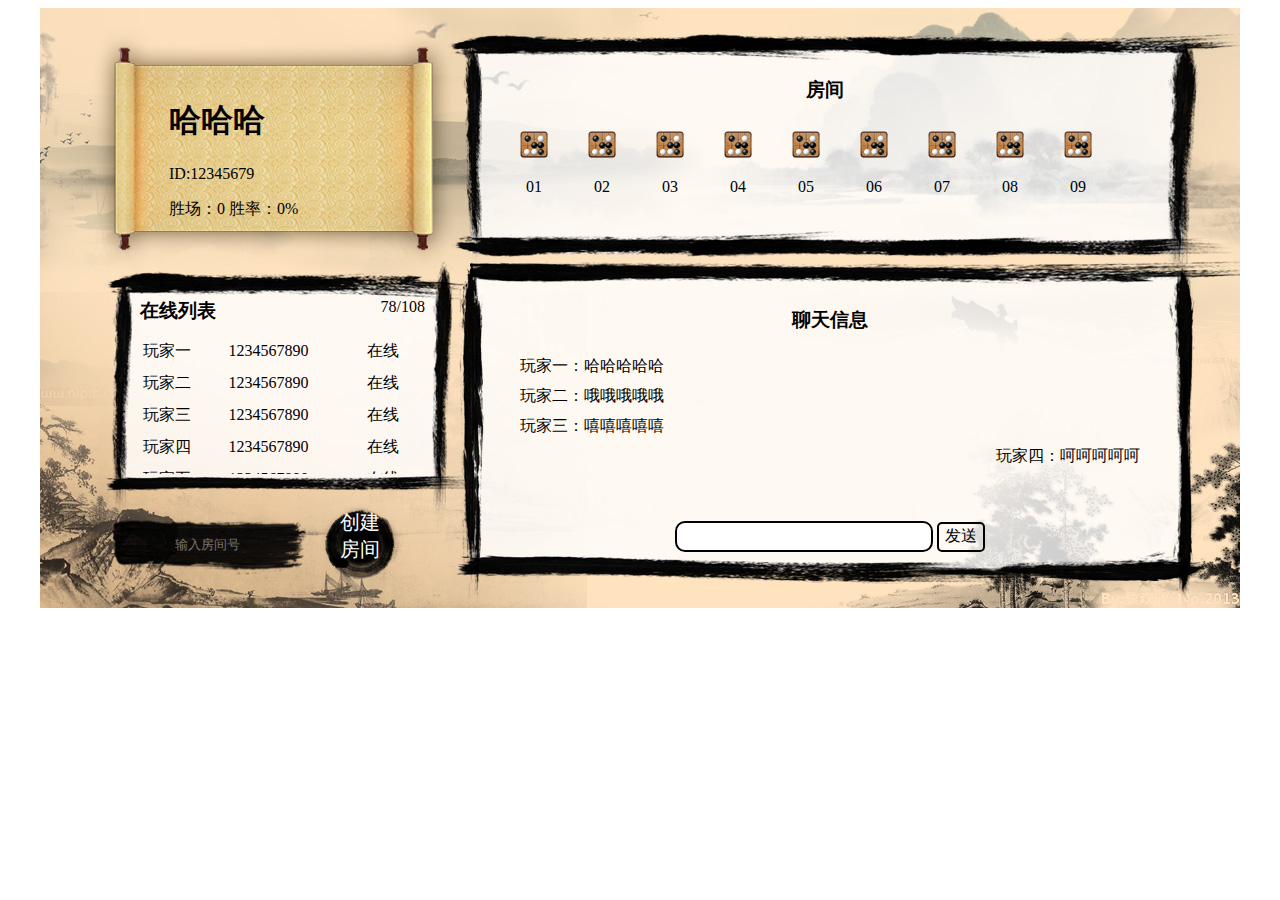
==== main.html @ f2ea996c "Signed-off-by: unknown <大胃>" ====
<!DOCTYPE html>
<html>

	<head>
		<meta charset="UTF-8">
		<title>游戏大厅</title>
		<link rel="stylesheet" href="css/game.css" />
	</head>

	<body>
		<div class="main-con">
			<div class="userinfo">
				<h1>哈哈哈</h1>
				<p>ID:12345679</p>
				<p>
					胜场：0 胜率：0%
				</p>
			</div>
			<div class="online">
				<div class="head">
					<h3>在线列表</h3>
					<!--是块级元素会强制换行,默认有margin-->
					<span>78/108</span>
					<!--<div style="clear: both;"></div>-->
				</div>
				<div class="body">
					<table>
						<tr>
							<td>玩家一</td>
							<td>1234567890</td>
							<td>在线</td>
						</tr>
						<tr>
							<td>玩家二</td>
							<td>1234567890</td>
							<td>在线</td>
						</tr>
						<tr>
							<td>玩家三</td>
							<td>1234567890</td>
							<td>在线</td>
						</tr>
						<tr>
							<td>玩家四</td>
							<td>1234567890</td>
							<td>在线</td>
						</tr>
						<tr>
							<td>玩家五</td>
							<td>1234567890</td>
							<td>在线</td>
						</tr>
					</table>
				</div>
			</div>
			<div class="room">
				<div class="head">
					<h3>房间</h3>
				</div>
				<div class="body">
					<div>
						<img src="img/room.png" />
						<p>01</p>
					</div>
					<div>
						<img src="img/room.png" />
						<p>02</p>
					</div>
					<div>
						<img src="img/room.png" />
						<p>03</p>
					</div>
					<div>
						<img src="img/room.png" />
						<p>04</p>
					</div>
					<div>
						<img src="img/room.png" />
						<p>05</p>
					</div>
					<div>
						<img src="img/room.png" />
						<p>06</p>
					</div>
					<div>
						<img src="img/room.png" />
						<p>07</p>
					</div>
					<div>
						<img src="img/room.png" />
						<p>08</p>
					</div>
					<div>
						<img src="img/room.png" />
						<p>09</p>
					</div>
					<div>
						<img src="img/room.png" />
						<p>10</p>
					</div>
					<div>
						<img src="img/room.png" />
						<p>12</p>
					</div>
				</div>
			</div>
			<div class="chat">
				<div class="head">
					<h3>聊天信息</h3>
				</div>
				<div class="body">
					<ul>
						<li>玩家一：哈哈哈哈哈</li>
						<li>玩家二：哦哦哦哦哦</li>
						<li>玩家三：嘻嘻嘻嘻嘻</li>
						<li style="text-align: right;">玩家四：呵呵呵呵呵</li>
					</ul>
				</div>
				<div class="footer">
					<input type="text" name="" id="" value="" />
					<button>发送</button>
				</div>
			</div>

			<input type="" name="" id="roomname" value="" placeholder="输入房间号" />
			<button id="createroom">创建房间</button>
		</div>
	</body>

</html>
---- css/game.css ----
@font-face {
	font-family:'game';
	src: url(汉仪雪君体简.ttf);
}
body,html{
	font-family: game;
	font-size: 16px;
}
.login-con{
	background-image: url(../img/login-bg.jpg);
	width:1200px;
	height: 600px;
	margin:auto;
	position: relative;
}
.login-con input{
	position: absolute;
	left:480px;
	bottom:175px;
	height:50px;
	width: 230px;
	background-color: transparent;
	border:none;
	outline: none;
	color: white;
	text-align: center;
	transition: font 0.5s linear;
	font-family:game;
}
.login-con button{
	position: absolute;
	left:480px;
	bottom: 90px;
	height: 50px;
	width: 237px;
	background-color: transparent;
	border:none;
	outline: none;
	color:white;
	text-align: center;
	transition: font 0.5s linear;
	font-family: game;
}
.login-con button:hover{
	cursor: pointer;
}
.main-con{
	width: 1200px;
	height: 600px;
	margin: auto;
	background-image: url(../img/main-bg.jpg);
	position: relative;
}
.main-con .userinfo{
	position: absolute;
	width: 200px;
	height: 150px;
	top: 70px;
	left: 129px;
}
.main-con .online{
	position: absolute;
	width: 285px;
	height: 175px;
	left:100px;
	bottom: 135px;
}
.main-con .online .head{
	/*overflow: hidden;与html中style:"clear:both"作用相同，解决浮动*/
	margin-bottom: 10px;
}
.main-con .online .head:after{
	content: '';
	display: block;
	clear: both;
}/*解决浮动的问题*/
.main-con .online .head:before{
	content: '';
	display: block;
	clear: both;
}
.main-con .online .head h3{
	float: left;
	margin: 0px;
}
.main-con .online .head span{
	float: right;
}
.main-con .online .body{
	height: 140px;
	overflow-y: scroll;
}
.main-con .online .body table{
	width: 100%;
}
.main-con .online .body table tr{
	height: 30px;
}
.main-con .room{
	width: 650px;
	height: 170px;
	top: 50px;
	right: 90px;
	position: absolute;
}
.main-con .room .head{
	text-align: center;
}
.main-con .room .body{
	height: 100px;
	overflow-y: scroll;
}
.main-con .room .body div{
	float: left;
	margin: 10px 20px;
	text-align: center;
}
.main-con .chat{
	position: absolute;
	width: 620px;
	height: 270px;
	right: 100px;
	bottom: 50px;
}
.main-con .chat .head{
	text-align: center;
}
.main-con .chat .body{
	height: 170px;
}
.main-con .chat .body ul{
	list-style: none;
	margin: 0px;/*默认有margin和padding,要去掉*/
	padding: 0px;
}
.main-con .chat .body ul li{
	height: 30px;
	line-height: 30px;/*用于居中*/
}
.main-con .chat .footer{
	text-align: center;
}
.main-con .chat .footer input[type=text]{
	width: 250px;
	border: 2px solid black;
	height: 25px;
	border-radius:10px;
}
.main-con .chat .footer button{
	font-family:'game' ;
	font-size: 16px;
	border-radius: 5px;
	border: 2px solid black;
	height: 30px;
	background-color: transparent;
}
#roomname{
	position: absolute;
	left: 80px;
	bottom: 45px;
	height: 35px;
	width: 170px;
	background-color: transparent;
	border: none;
	outline: none;
	text-align: center;
	font-family: 'game';
	color: white;
}
#createroom{
	position: absolute;
	left: 285px;
	bottom: 44px;
	border: none;
	outline: none;
	text-align: center;
	font-family: 'game';
	color: white;
	font-size: 20px;
	width: 70px;
	background-color: transparent;
}
#createroom:hover{
	color: green;
}
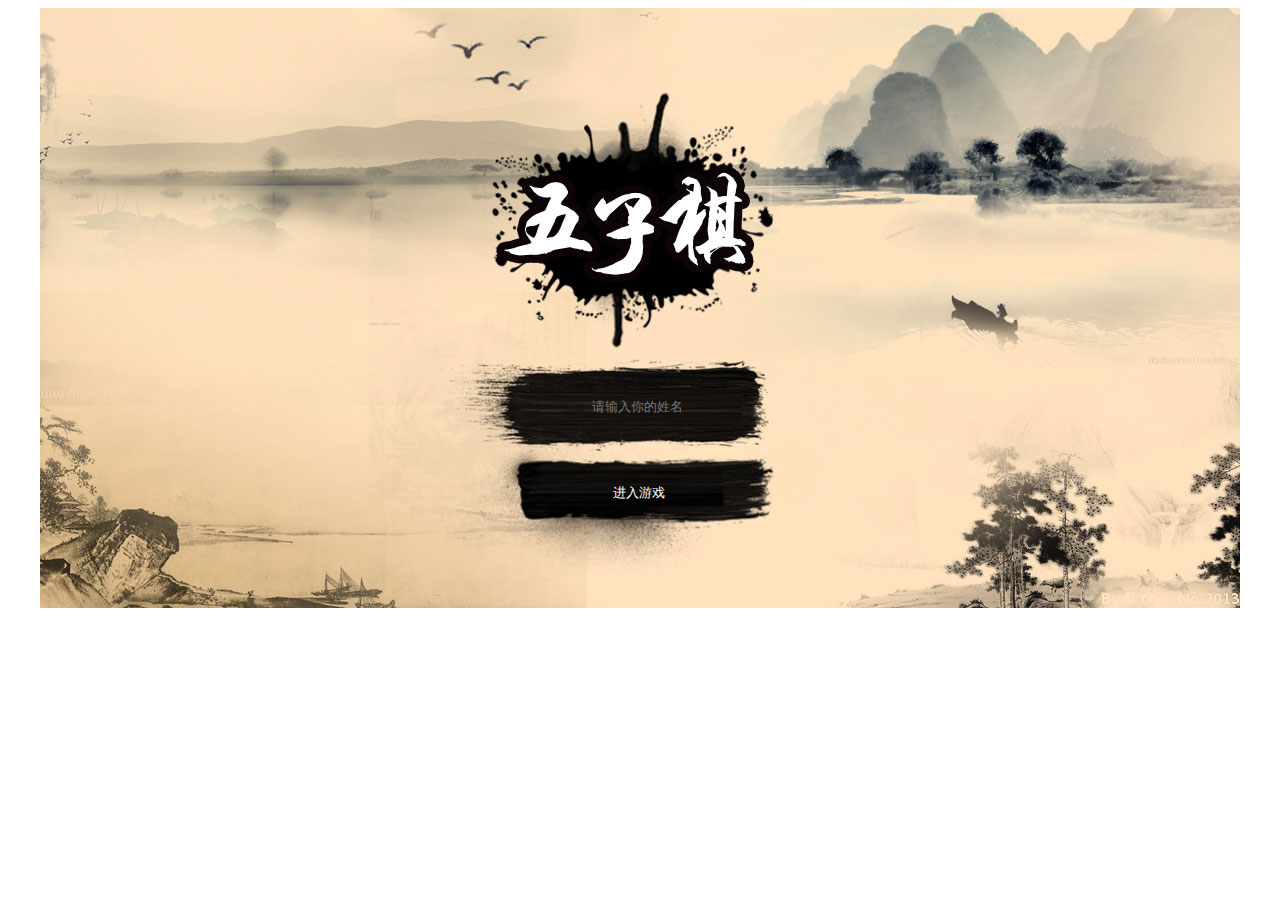
==== commit caf94bfe: "Signed-off-by: unknown <大胃>" ====
--- a/main.html
+++ b/main.html
@@ -5,16 +5,17 @@
 		<meta charset="UTF-8">
 		<title>游戏大厅</title>
 		<link rel="stylesheet" href="css/game.css" />
+		<script type="text/javascript" src="js/jquery-1.10.2.min.js" ></script>
+		<script type="text/javascript" src="js/data.js" ></script>
+		<script type="text/javascript" src="js/socket.io.js" ></script>
 	</head>
 
 	<body>
 		<div class="main-con">
 			<div class="userinfo">
-				<h1>哈哈哈</h1>
-				<p>ID:12345679</p>
-				<p>
-					胜场：0 胜率：0%
-				</p>
+				<h1></h1>
+				<p></p>
+				<p></p>
 			</div>
 			<div class="online">
 				<div class="head">
@@ -24,33 +25,7 @@
 					<!--<div style="clear: both;"></div>-->
 				</div>
 				<div class="body">
-					<table>
-						<tr>
-							<td>玩家一</td>
-							<td>1234567890</td>
-							<td>在线</td>
-						</tr>
-						<tr>
-							<td>玩家二</td>
-							<td>1234567890</td>
-							<td>在线</td>
-						</tr>
-						<tr>
-							<td>玩家三</td>
-							<td>1234567890</td>
-							<td>在线</td>
-						</tr>
-						<tr>
-							<td>玩家四</td>
-							<td>1234567890</td>
-							<td>在线</td>
-						</tr>
-						<tr>
-							<td>玩家五</td>
-							<td>1234567890</td>
-							<td>在线</td>
-						</tr>
-					</table>
+					<table></table>
 				</div>
 			</div>
 			<div class="room">
@@ -58,50 +33,7 @@
 					<h3>房间</h3>
 				</div>
 				<div class="body">
-					<div>
-						<img src="img/room.png" />
-						<p>01</p>
-					</div>
-					<div>
-						<img src="img/room.png" />
-						<p>02</p>
-					</div>
-					<div>
-						<img src="img/room.png" />
-						<p>03</p>
-					</div>
-					<div>
-						<img src="img/room.png" />
-						<p>04</p>
-					</div>
-					<div>
-						<img src="img/room.png" />
-						<p>05</p>
-					</div>
-					<div>
-						<img src="img/room.png" />
-						<p>06</p>
-					</div>
-					<div>
-						<img src="img/room.png" />
-						<p>07</p>
-					</div>
-					<div>
-						<img src="img/room.png" />
-						<p>08</p>
-					</div>
-					<div>
-						<img src="img/room.png" />
-						<p>09</p>
-					</div>
-					<div>
-						<img src="img/room.png" />
-						<p>10</p>
-					</div>
-					<div>
-						<img src="img/room.png" />
-						<p>12</p>
-					</div>
+					
 				</div>
 			</div>
 			<div class="chat">
@@ -109,16 +41,11 @@
 					<h3>聊天信息</h3>
 				</div>
 				<div class="body">
-					<ul>
-						<li>玩家一：哈哈哈哈哈</li>
-						<li>玩家二：哦哦哦哦哦</li>
-						<li>玩家三：嘻嘻嘻嘻嘻</li>
-						<li style="text-align: right;">玩家四：呵呵呵呵呵</li>
-					</ul>
+					<ul></ul>
 				</div>
 				<div class="footer">
-					<input type="text" name="" id="" value="" />
-					<button>发送</button>
+					<input type="text" name="" id="chatmsg" value="" />
+					<button id="sendchat">发送</button>
 				</div>
 			</div>
 
@@ -126,5 +53,100 @@
 			<button id="createroom">创建房间</button>
 		</div>
 	</body>
-
+<script type="text/javascript">
+    var user = null;
+    var socket = io('http://localhost:3000',{
+		autoConnect : false,
+		reconnection : false
+	});
+	$(function(){
+		user = localStorage.getItem("user");
+		if(!user){
+			window.location.href = "login.html";
+			return;
+		}else{
+			user = JSON.parse(user);
+		}
+		
+		socket.open();//连接服务器
+		socket.on('connect',function(){
+			user.id = socket.id;//为用户赋值
+			user.status = 1;//在线状态
+			socket.emit("user.online",user);//向服务器发送上线事件
+			initUser(user);
+		});
+		socket.on("user.online",function(users){
+			initOnline(users);
+		});
+		socket.on("chat.newchat",function(chat){
+			showChat(chat,false);
+		});
+		
+		$("#sendchat").click(function(){
+			var chat = {
+				uname : user.uname,
+				msg : $("#chatmsg").val()
+			}
+			$("#chatmsg").val('');
+			showChat(chat,true);//自己显示
+			socket.emit("chat.send",chat);
+		});
+		
+		
+//		initUser( user );
+//		initOnline( users );
+//		initRoom(room);
+		
+		
+		function showChat(chat,isme){
+			if(isme){
+				$(".chat .body ul").append("<li style='text-align: right;'>" + chat.msg + ":" + chat.uname + "</li>");
+			}else{
+				$(".chat .body ul").append("<li>" + chat.uname + ":" + chat.msg + "</li>");
+			}
+		}
+	});
+	function initUser( user ){
+		$(".userinfo h1").html(user.uname).next().html("ID:" + user.id)
+		.next().html("胜场：" + user.win + "胜率：" + (user.total ? user.win / user.total : 0) + "%");
+	}
+	
+	function initOnline(users){
+		var html = "";
+		for(var i = 0;i < users.length;i++){
+			var temp =users[i];
+			html += '<tr>';
+			html += '<td>' + temp.uname + '</td>';
+			html += '<td>' + temp.id + '</td>';
+			html += '<td>' + getStatus(temp.status) + '</td>';
+			html += '</tr>';
+		}
+		
+		$(".online table").html(html);
+	}
+	
+	function getStatus(status){
+		if(status == 1){
+			return "在线";
+		}else if(status == 2){
+			return "准备中";
+		}else if(status == 3){
+			return "游戏中";
+		}else{
+			return "";
+		}
+	}
+	
+	function initRoom(room){
+		var html ="";
+		for(var i = 0 ; i < room.length;i++){
+			var temp = room[i];
+			html += '<div>';
+			html += '<img src="img/room.png"/>'
+			html += '<p>' + temp.roomname + '</p>'
+			html += '</div>'
+		}
+		$(".room .body").html(html);
+	}
+</script>
 </html>--- a/css/game.css
+++ b/css/game.css
@@ -127,6 +127,7 @@
 }
 .main-con .chat .body{
 	height: 170px;
+	overflow-y: auto;
 }
 .main-con .chat .body ul{
 	list-style: none;
@@ -145,6 +146,9 @@
 	border: 2px solid black;
 	height: 25px;
 	border-radius:10px;
+	outline: none;
+	font-family: game;
+	text-align: center;
 }
 .main-con .chat .footer button{
 	font-family:'game' ;
